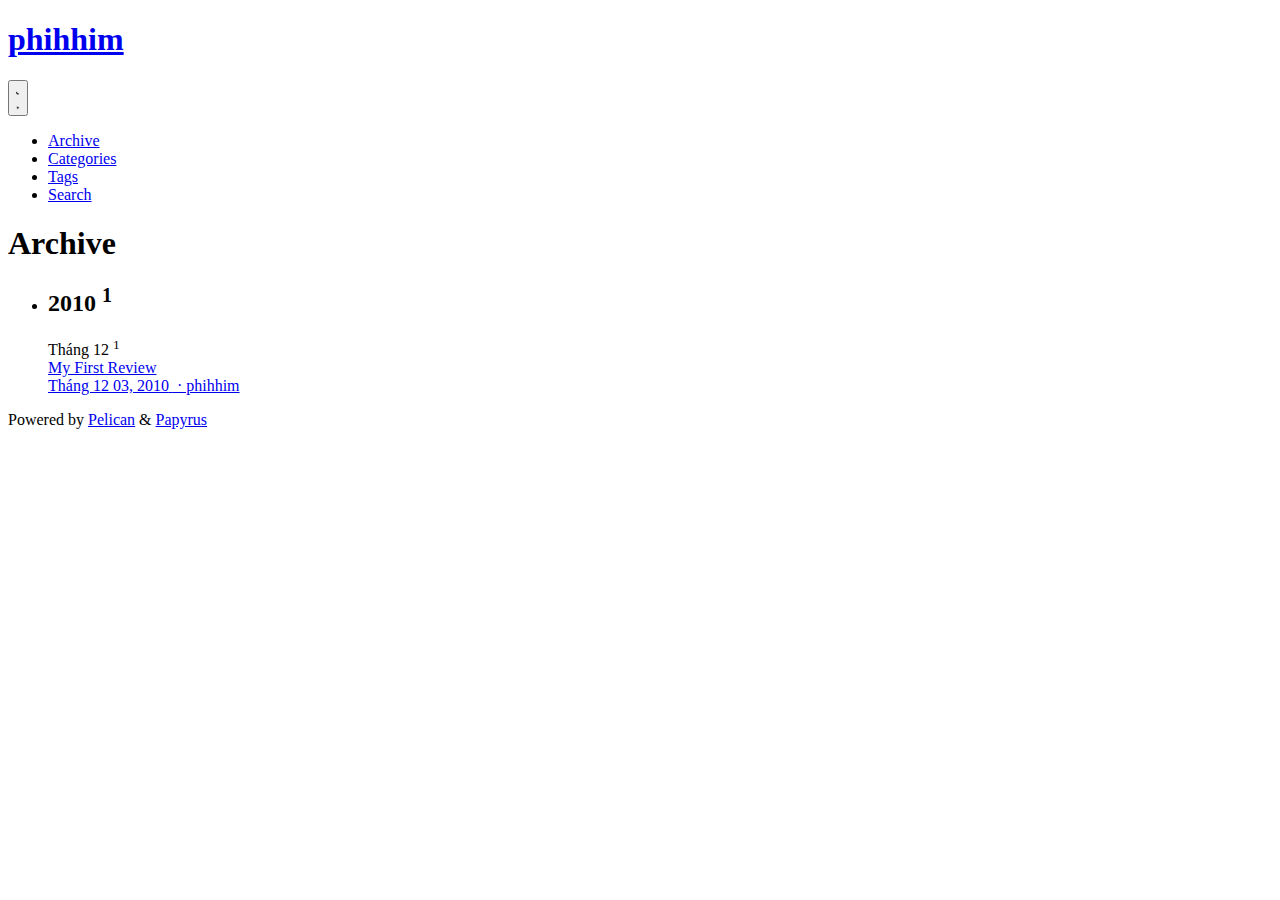
==== output/archives.html @ c107db5b "first" ====
<!DOCTYPE html>
<html lang="en">

<head>
    <meta charset="utf-8" />
    <meta name="viewport" content="width=device-width, initial-scale=1.0" />
    <meta name="generator" content="Pelican" />
    <meta name="description" content="phihhim Blog Posts">
    <title>Archive | phihhim</title>
    <link rel="stylesheet" href="https://cdnjs.cloudflare.com/ajax/libs/font-awesome/5.15.4/css/all.min.css" />
    <link rel="stylesheet" href="https://fonts.googleapis.com/css?family=Roboto+Slab|Ruda" />
    <link rel="stylesheet" type="text/css" href="/theme/css/main.css" />
    <link rel="stylesheet" type="text/css" href="/theme/css/pygment.css" />
    <link rel="shortcut icon" href="/favicon.ico" type="image/x-icon">
    <link rel="stylesheet" href="/theme/css/stork.css">
    <link rel="stylesheet" media="screen and (prefers-color-scheme: dark)"
        href="/theme/css/stork-dark.css">
</head>

<body class="min-h-screen flex flex-col max-w-7xl lg:max-w-none text-zinc-800 bg-neutral-100 
    dark:bg-neutral-900 dark:text-zinc-300 container mx-auto justify-center md:px-3 ">
    <script>
        if (localStorage.getItem('color-theme') === 'dark' || (!('color-theme' in localStorage) && window.matchMedia(
                '(prefers-color-scheme: dark)').matches)) {
            document.documentElement.classList.add('dark');
        } else {
            document.documentElement.classList.remove('dark')
        }
    </script>
    <nav class="sm:flex sm:justify-between xl:ml-32 pl-4 items-center">
        <div class="flex pt-4">
            <h1 class="font-semibold text-2xl"><a href="/">phihhim</a></h1>
            <button id="theme-toggle" type="button" aria-label="Light|Dark"
                class="text-zinc-700 dark:text-zinc-400 rounded-full focus:outline-none text-sm ml-2 p-1">
                <svg id="theme-toggle-dark-icon" class="w-5 h-5 hidden" fill="currentColor" viewBox="0 0 20 20"
                    xmlns="http://www.w3.org/2000/svg">
                    <path d="M17.293 13.293A8 8 0 016.707 2.707a8.001 8.001 0 1010.586 10.586z"></path>
                </svg>
                <svg id="theme-toggle-light-icon" class="w-5 h-5 hidden" fill="currentColor" viewBox="0 0 20 20"
                    xmlns="http://www.w3.org/2000/svg">
                    <path
                        d="M10 2a1 1 0 011 1v1a1 1 0 11-2 0V3a1 1 0 011-1zm4 8a4 4 0 11-8 0 4 4 0 018 0zm-.464 4.95l.707.707a1 1 0 001.414-1.414l-.707-.707a1 1 0 00-1.414 1.414zm2.12-10.607a1 1 0 010 1.414l-.706.707a1 1 0 11-1.414-1.414l.707-.707a1 1 0 011.414 0zM17 11a1 1 0 100-2h-1a1 1 0 100 2h1zm-7 4a1 1 0 011 1v1a1 1 0 11-2 0v-1a1 1 0 011-1zM5.05 6.464A1 1 0 106.465 5.05l-.708-.707a1 1 0 00-1.414 1.414l.707.707zm1.414 8.486l-.707.707a1 1 0 01-1.414-1.414l.707-.707a1 1 0 011.414 1.414zM4 11a1 1 0 100-2H3a1 1 0 000 2h1z"
                        fill-rule="evenodd" clip-rule="evenodd"></path>
                </svg>
            </button>
        </div>
        <ul class="flex flex-wrap lg:mr-24 md:pt-0">
            <li class="mr-4 pt-6"><a  class="border-b-2 border-zinc-800 dark:border-zinc-300"
 href="/archives.html">Archive</a></li>
            <li class="mr-4 pt-6"><a                     href="/categories.html">Categories</a></li>
            <li class="mr-4 pt-6"><a  href="/tags.html">Tags</a></li>
            <li class="mr-4 pt-6"><a  href="/search.html">Search</a></li>
        </ul>
    </nav>
    <div class="flex-grow md:max-w-screen-md md:mx-auto md:w-3/4 px-4">
<div class="md:mt-14 text-zinc-800 dark:text-zinc-300 pb-6">
    <h1 class="font-bold text-4xl my-10 px-1">Archive</h1>
    <ul class="flex-col">
        <li>
            <div class="my-6 px-2">
                <h2 class="text-2xl font-semibold">2010
                    <sup class="text-sm text-zinc-800 dark:text-zinc-400">
                        1

                    </sup>
                </h2>
            </div>
            <div class="md:flex p-2">
                <div class="flex text-xl font-semibold md:w-40">
                    Tháng 12
                    <sup class="text-sm m-1 text-zinc-800 dark:text-zinc-400">
                        1

                    </sup>
                </div>
                <div class="flex-1">
                    <a href="/my-first-review.html">
                        <span class="text-lg">My First Review</span>
                        <div class="flex text-xs text-zinc-800 dark:text-zinc-400">
                            <time>Tháng 12 03, 2010</time>
                            <span>&nbsp;·&nbsp;phihhim</span>
                        </div>
                    </a>
                </div>
            </div>
        </li>
    </ul>
</div>

    </div>
    <footer class="flex w-full text-xs justify-center mt-10 mb-6 text-zinc-600 dark:text-zinc-400">
        <div class="px-4">
            <span></span>Powered by
            <a class="underline" href="https://getpelican.com/">Pelican</a>&nbsp;&
            <a class="underline" href="https://github.com/aleylara/Papyrus">Papyrus</a>
        </div>
    </footer>


    <script>
        let themeToggleDarkIcon = document.getElementById('theme-toggle-dark-icon');
        let themeToggleLightIcon = document.getElementById('theme-toggle-light-icon');
        if (localStorage.getItem('color-theme') === 'dark' || (!('color-theme' in localStorage) && window.matchMedia(
                '(prefers-color-scheme: dark)').matches)) {
            themeToggleLightIcon.classList.remove('hidden');
        } else {
            themeToggleDarkIcon.classList.remove('hidden');
        }
        let themeToggleBtn = document.getElementById('theme-toggle');
        themeToggleBtn.addEventListener('click', function () {
            themeToggleDarkIcon.classList.toggle('hidden');
            themeToggleLightIcon.classList.toggle('hidden');
            if (localStorage.getItem('color-theme')) {
                if (localStorage.getItem('color-theme') === 'light') {
                    document.documentElement.classList.add('dark');
                    localStorage.setItem('color-theme', 'dark');
                } else {
                    document.documentElement.classList.remove('dark');
                    localStorage.setItem('color-theme', 'light');
                }
            } else {
                if (document.documentElement.classList.contains('dark')) {
                    document.documentElement.classList.remove('dark');
                    localStorage.setItem('color-theme', 'light');
                } else {
                    document.documentElement.classList.add('dark');
                    localStorage.setItem('color-theme', 'dark');
                }
            }
        });
    </script>
</body>

</html>
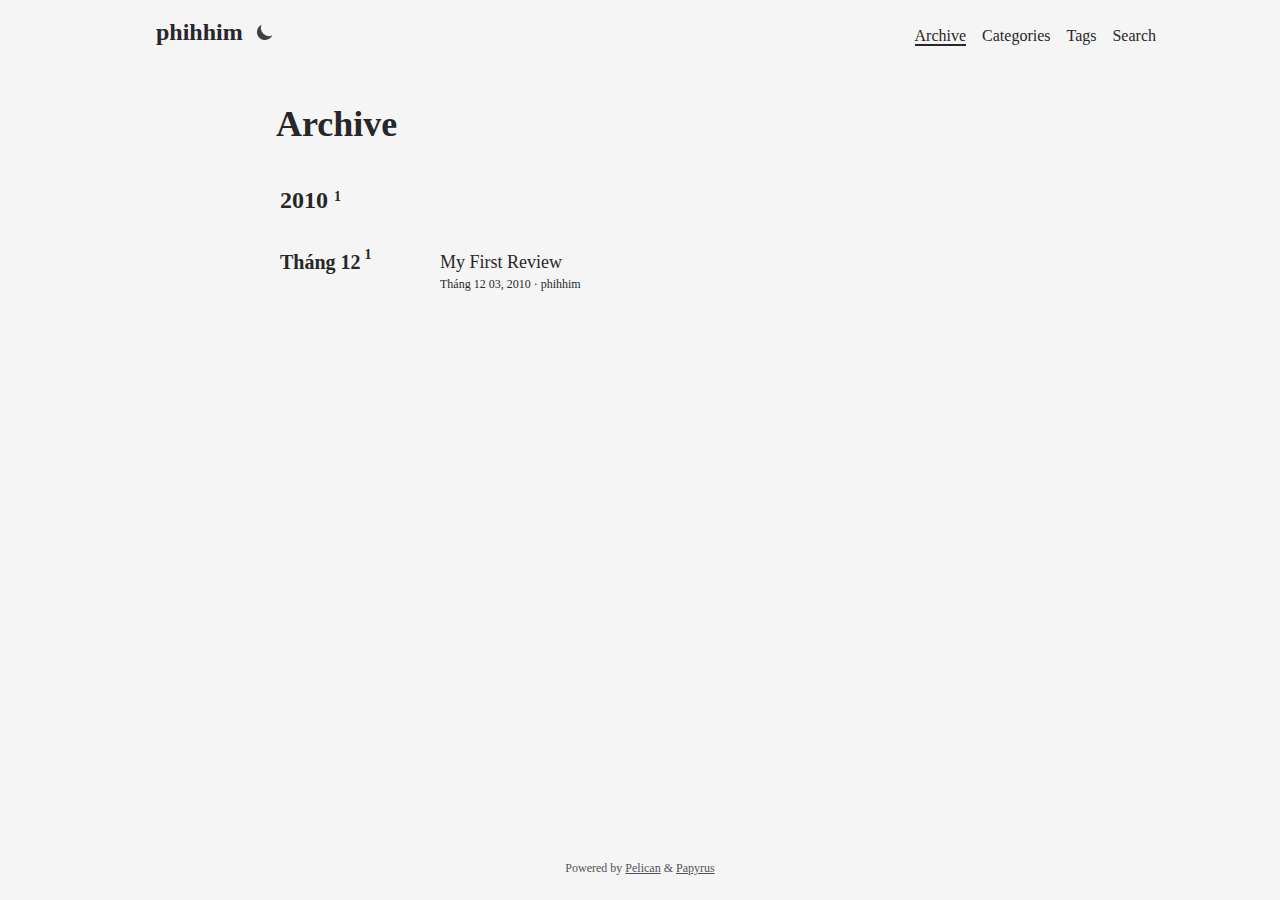
==== commit c46433a2: "first" ====
--- a/output/archives.html
+++ b/output/archives.html
@@ -9,12 +9,12 @@
     <title>Archive | phihhim</title>
     <link rel="stylesheet" href="https://cdnjs.cloudflare.com/ajax/libs/font-awesome/5.15.4/css/all.min.css" />
     <link rel="stylesheet" href="https://fonts.googleapis.com/css?family=Roboto+Slab|Ruda" />
-    <link rel="stylesheet" type="text/css" href="/theme/css/main.css" />
-    <link rel="stylesheet" type="text/css" href="/theme/css/pygment.css" />
-    <link rel="shortcut icon" href="/favicon.ico" type="image/x-icon">
-    <link rel="stylesheet" href="/theme/css/stork.css">
+    <link rel="stylesheet" type="text/css" href="https://phihhim.github.io/theme/css/main.css" />
+    <link rel="stylesheet" type="text/css" href="https://phihhim.github.io/theme/css/pygment.css" />
+    <link rel="shortcut icon" href="https://phihhim.github.io/favicon.ico" type="image/x-icon">
+    <link rel="stylesheet" href="https://phihhim.github.io/theme/css/stork.css">
     <link rel="stylesheet" media="screen and (prefers-color-scheme: dark)"
-        href="/theme/css/stork-dark.css">
+        href="https://phihhim.github.io/theme/css/stork-dark.css">
 </head>
 
 <body class="min-h-screen flex flex-col max-w-7xl lg:max-w-none text-zinc-800 bg-neutral-100 
@@ -29,7 +29,7 @@
     </script>
     <nav class="sm:flex sm:justify-between xl:ml-32 pl-4 items-center">
         <div class="flex pt-4">
-            <h1 class="font-semibold text-2xl"><a href="/">phihhim</a></h1>
+            <h1 class="font-semibold text-2xl"><a href="https://phihhim.github.io/">phihhim</a></h1>
             <button id="theme-toggle" type="button" aria-label="Light|Dark"
                 class="text-zinc-700 dark:text-zinc-400 rounded-full focus:outline-none text-sm ml-2 p-1">
                 <svg id="theme-toggle-dark-icon" class="w-5 h-5 hidden" fill="currentColor" viewBox="0 0 20 20"
@@ -46,10 +46,10 @@
         </div>
         <ul class="flex flex-wrap lg:mr-24 md:pt-0">
             <li class="mr-4 pt-6"><a  class="border-b-2 border-zinc-800 dark:border-zinc-300"
- href="/archives.html">Archive</a></li>
-            <li class="mr-4 pt-6"><a                     href="/categories.html">Categories</a></li>
-            <li class="mr-4 pt-6"><a  href="/tags.html">Tags</a></li>
-            <li class="mr-4 pt-6"><a  href="/search.html">Search</a></li>
+ href="https://phihhim.github.io/archives.html">Archive</a></li>
+            <li class="mr-4 pt-6"><a                     href="https://phihhim.github.io/categories.html">Categories</a></li>
+            <li class="mr-4 pt-6"><a  href="https://phihhim.github.io/tags.html">Tags</a></li>
+            <li class="mr-4 pt-6"><a  href="https://phihhim.github.io/search.html">Search</a></li>
         </ul>
     </nav>
     <div class="flex-grow md:max-w-screen-md md:mx-auto md:w-3/4 px-4">
@@ -74,7 +74,7 @@
                     </sup>
                 </div>
                 <div class="flex-1">
-                    <a href="/my-first-review.html">
+                    <a href="https://phihhim.github.io/my-first-review.html">
                         <span class="text-lg">My First Review</span>
                         <div class="flex text-xs text-zinc-800 dark:text-zinc-400">
                             <time>Tháng 12 03, 2010</time>
